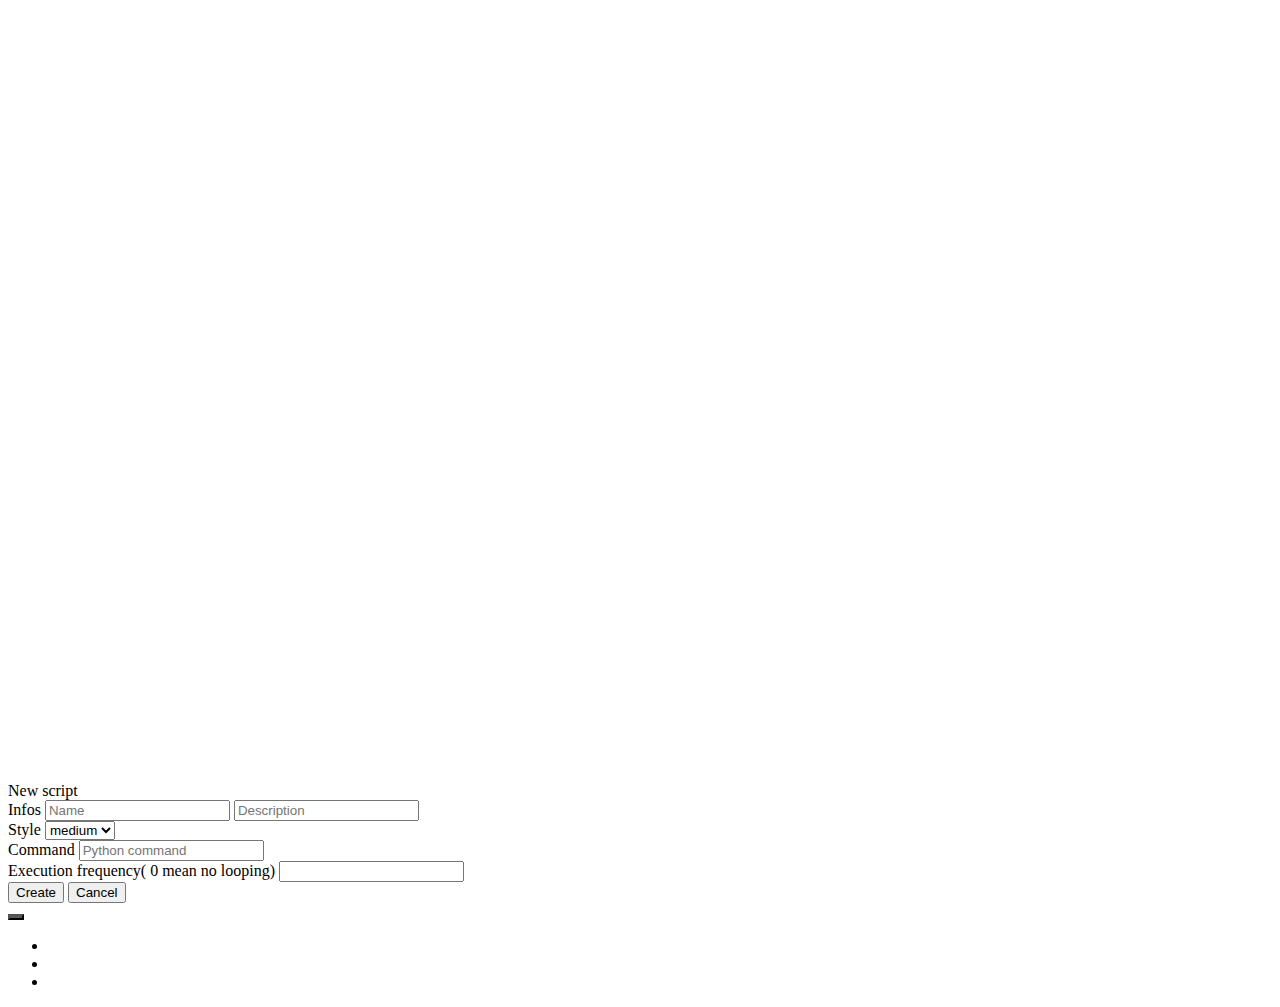
==== python/addons/io_smartphone_remote/static/index.html @ 33762558 "auto setting" ====
<!DOCTYPE html>
<html lang="en">

<head>

  <!-- Required meta tags -->
  <meta charset="utf-8">
  <meta name="viewport" content="width=device-width, initial-scale=1.0, maximum-scale=1.0, user-scalable=no">

  <!-- Bootstrap CSS -->

  <link rel="stylesheet" href="https://cdn.metroui.org.ua/v4/css/metro-all.min.css" rel="stylesheet">
  <link id="color-scheme" href="https://metroui.org.ua/metro/css/schemes/darcula.css" rel="stylesheet">

  <script src="js/tracking.js"></script>
  <script src="js/remote.js"></script>

  <title>Blender Remote</title>
</head>

<body onload="initRemote();">
  <!-- <input type="checkbox" data-role="switch" data-caption=""> -->
  <div class="pos-fixed fixed-top app-bar-wrapper z-top d-flex flex-justify-between" data-role="appbar">
    <div class="app-bar-container float-none">
      <a id="viewSwitchCommand" class="brand">
    <span id="viewSwitchCommandIcon" class="mif-3x mif-equalizer"></span>
      </a>
      <!-- <ul class="t-menu horizontal open">
        <li><a href="#" class="dropdown-toggle"><span class="icon mif-switch"></span></a>
          <ul class="t-menu " data-role="dropdown">
            <li><a href="#"><span class="icon mif-home"></span></a></li>
            <li><a href="#"><span class="icon mif-bubbles"></span></a></li>
            <li><a href="#"><span class="icon mif-bubbles"></span></a></li>
          </ul>
        </li>
      </ul> -->
    </div>
    <div class="app-bar-container float-left">
      <div class="brand no-hover">
        <span id="connexion_status" class="mif-3x mif-wifi-connect"></span>
      </div>
      <a id="fullscreenCommand" class="brand">
    <span id="fullscreenCommandIcon" class="mif-3x mif-enlarge2"></span>
      </a>
    </div>
  </div>
  <div class="pos-fixed fixed-top pt-14" style="z-index: 10;"data-role="progress" data-value="0" data-buffer="0" data-small="true">
  </div>
  <div id="_action_window" class="container-fluid pt-16" data-role="collapse" data-duration="0">
    <div id="_actions_list" class="tiles-grid d-flex flex-content-center flex-justify-center flex-wrap" style="height:86vh;" >

      </div>
      <!-- <div data-role="tile" data-size="medium"  class="bg-darkSteel fg-white">
        <span class="mif-chart-dots icon"></span>
      </div>
      <div data-role="tile" data-size="medium"  class="bg-darkSteel fg-white">
        <span class="mif-video-camera icon"></span>
      </div> -->
    </div>
    <div class="dialog" id="newScriptActionDialog" data-role="dialog">
        <div class="dialog-title">New script</div>
        <div class="dialog-content">
          <form class="inline-form">
            <div class="form-group">
              <label>Infos</label>
              <input id="newScriptActionName" type="text" placeholder="Name">
              <input id="newScriptActionDescription" type="text" placeholder="Description">
            </div>
            <div class="form-group">
              <label>Style</label>
              <select id="newScriptActionSize"data-role="select">
                      <option>small</option>
                      <option selected>medium</option>
                      <option>wide</option>
                      <option>large</option>
                  </select>
            </div>
            <div class="form-group">
              <label>Command</label>
              <input id="newScriptActionCommand"type="text" placeholder="Python command">
            </div>
            <div class="form-group">
              <label>Execution frequency( 0 mean no looping)</label>
              <input data-role="slider" data-hint="true" id="newScriptActionFrequency">
          </div>
          </form>
      </div>
      <div class="dialog-actions">
          <button onclick="createScriptAction();" class="button primary js-dialog-close">Create</button>
          <button class="button  js-dialog-close">Cancel</button>
      </div>
    </div>
    <div class=" pos-fixed pos-bottom-left p-3">
      <div class="multi-action">
        <button class="action-button fg-white rotate-minus " style="background-color:#585B5D; //border-radius:0%;" onclick="$(this).toggleClass('active')">
            <span class="icon"><span class="mif-plus"></span></span>
        </button>
        <ul class="actions drop-right">
          <li class=""><a href="#"><span class="mif-chart-dots"></span></a></li>
          <li class=""><a   onclick="Metro.dialog.open('#demoDialog1')" href="#"><span  class="mif-embed2"></span></a></li>
          <li class=""><a href="#"><span class="mif-alarm"></span></a></li>
        </ul>
      </div>
    </div>
  </div>

  <div id="_tool_window" data-role="collapse" class="container-fluid pt-16 p-2" data-collapsed="true" data-duration="0">
    <!-- <div data-role="panel"
        data-title-caption="Tracking settings"
        data-collapsed="true"
        data-collapsible="true">
        <div class="row ">
         <label class="cell">Sensor</label>
         <div class="cell">
           <select data-role="select" name="Input Feed" class="flex-self-center">
               <option value="imu">IMU</option>
               <option value="camera">Camera</option>
         </select>
         </div>
     </div>
     <div class="row ">
         <label class="cell">Frequency</label>
         <div class="cell">
           <input id="tracking_settings_sampling"class="flex-self-center" data-role="slider"
            data-value="30"
            data-hint="true"
            data-min="0" data-max="60">
         </div>
    </div> -->
  </div>


    </div>


  <canvas id="canvas" hidden></canvas>
  <canvas id="video-canvas" hidden></canvas>


  <script src="https://code.jquery.com/jquery-3.3.1.min.js"></script>
  <script src="https://cdn.metroui.org.ua/v4/js/metro.min.js"></script>


</body>

</html>
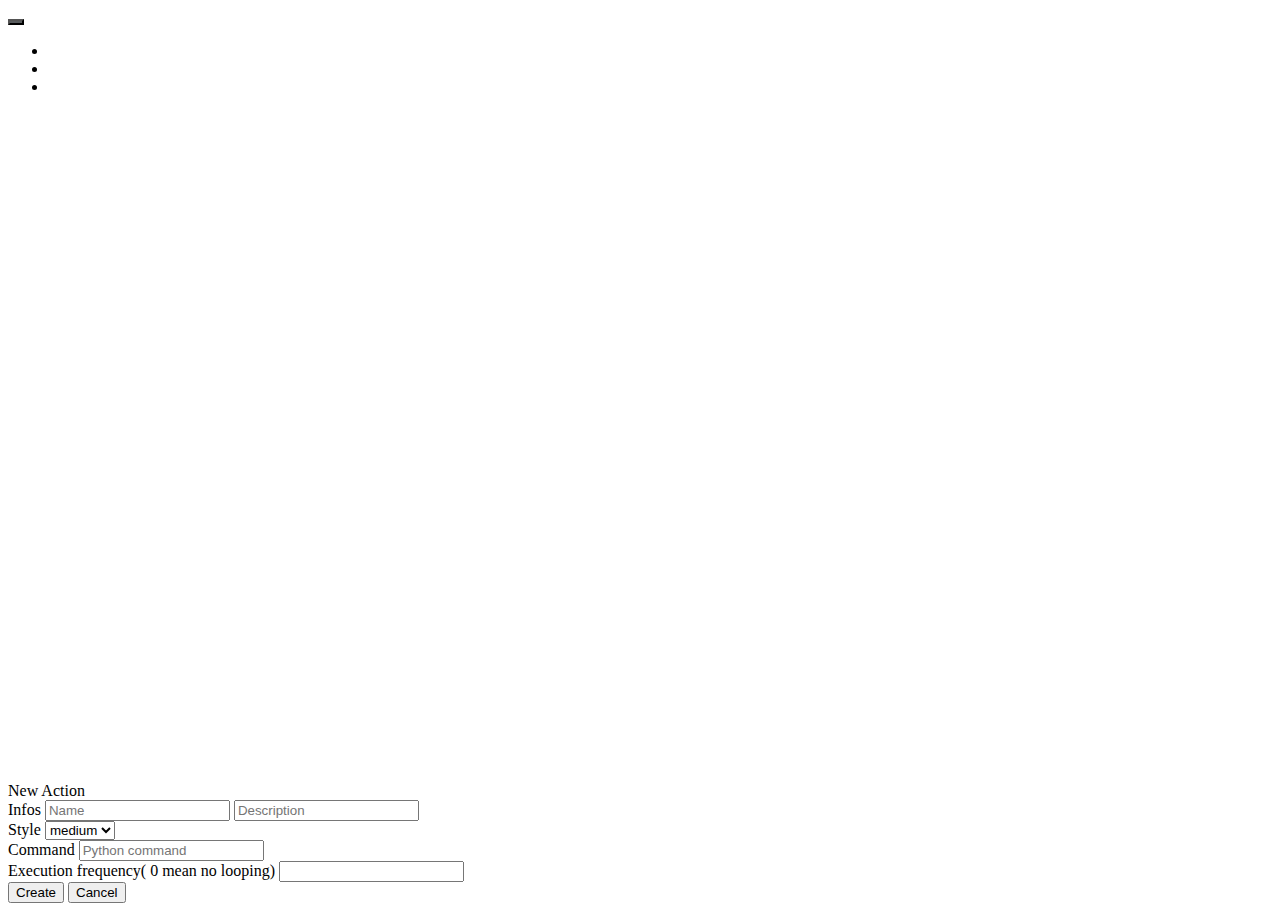
==== commit c976d8ef: "adding slam" ====
--- a/python/addons/io_smartphone_remote/static/index.html
+++ b/python/addons/io_smartphone_remote/static/index.html
@@ -49,6 +49,19 @@
   <div id="_action_window" class="container-fluid pt-16" data-role="collapse" data-duration="0">
     <div id="_actions_list" class="tiles-grid d-flex flex-content-center flex-justify-center flex-wrap" style="height:86vh;" >
 
+
+      <div class=" pos-fixed pos-bottom-left p-3">
+        <div class="multi-action">
+          <button class="action-button fg-white rotate-minus " style="background-color:#585B5D; //border-radius:0%;" onclick="$(this).toggleClass('active')">
+              <span class="icon"><span class="mif-plus"></span></span>
+          </button>
+          <ul class="actions drop-right">
+            <li class=""><a href="#"><span class="mif-chart-dots"></span></a></li>
+            <li class=""><a   onclick="Metro.dialog.open('#newScriptActionDialog')" href="#"><span  class="mif-embed2"></span></a></li>
+            <li class=""><a href="#"><span class="mif-alarm"></span></a></li>
+          </ul>
+        </div>
+      </div>
       </div>
       <!-- <div data-role="tile" data-size="medium"  class="bg-darkSteel fg-white">
         <span class="mif-chart-dots icon"></span>
@@ -58,9 +71,9 @@
       </div> -->
     </div>
     <div class="dialog" id="newScriptActionDialog" data-role="dialog">
-        <div class="dialog-title">New script</div>
+        <div class="dialog-title">New Action</div>
         <div class="dialog-content">
-          <form class="inline-form">
+          <form class="inline-form" >
             <div class="form-group">
               <label>Infos</label>
               <input id="newScriptActionName" type="text" placeholder="Name">
@@ -90,18 +103,7 @@
           <button class="button  js-dialog-close">Cancel</button>
       </div>
     </div>
-    <div class=" pos-fixed pos-bottom-left p-3">
-      <div class="multi-action">
-        <button class="action-button fg-white rotate-minus " style="background-color:#585B5D; //border-radius:0%;" onclick="$(this).toggleClass('active')">
-            <span class="icon"><span class="mif-plus"></span></span>
-        </button>
-        <ul class="actions drop-right">
-          <li class=""><a href="#"><span class="mif-chart-dots"></span></a></li>
-          <li class=""><a   onclick="Metro.dialog.open('#demoDialog1')" href="#"><span  class="mif-embed2"></span></a></li>
-          <li class=""><a href="#"><span class="mif-alarm"></span></a></li>
-        </ul>
-      </div>
-    </div>
+
   </div>
 
   <div id="_tool_window" data-role="collapse" class="container-fluid pt-16 p-2" data-collapsed="true" data-duration="0">
@@ -134,7 +136,7 @@
 
 
   <canvas id="canvas" hidden></canvas>
-  <canvas id="video-canvas" hidden></canvas>
+  <canvas id="video" hidden></canvas>
 
 
   <script src="https://code.jquery.com/jquery-3.3.1.min.js"></script>
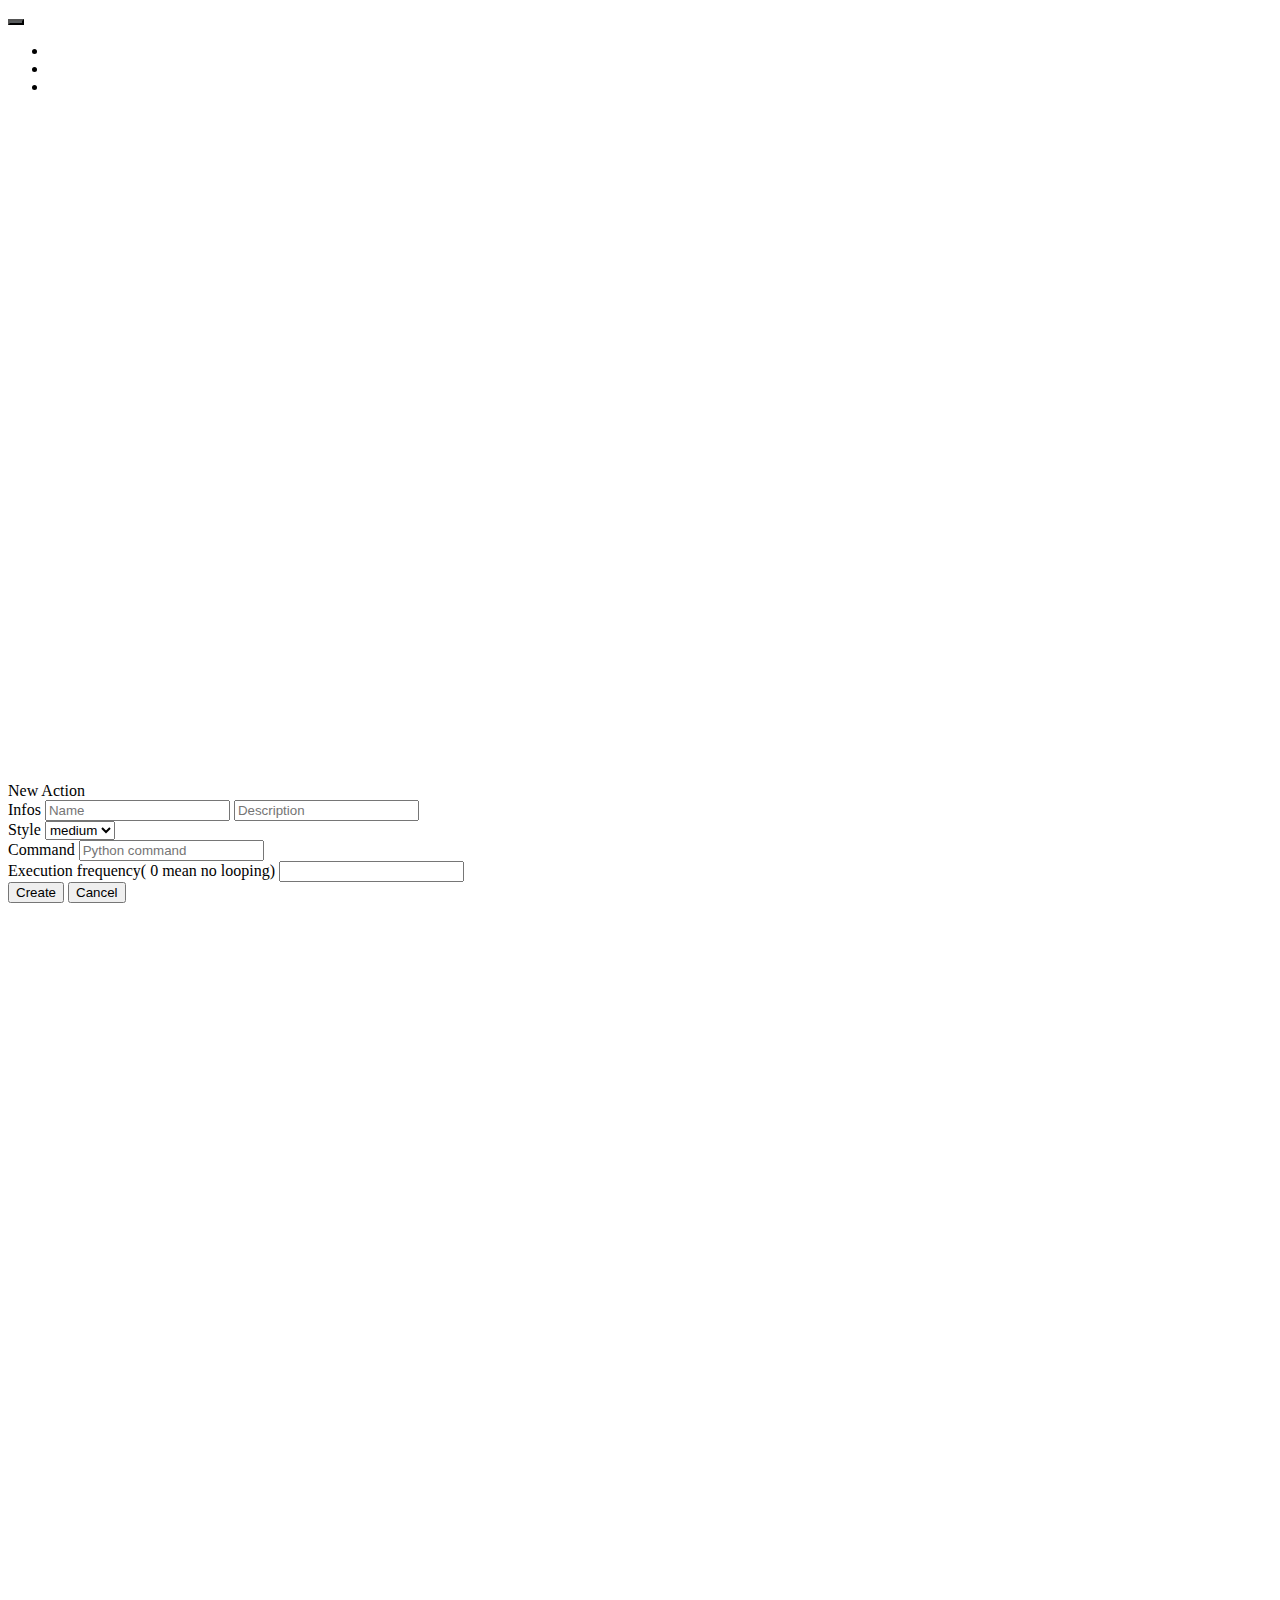
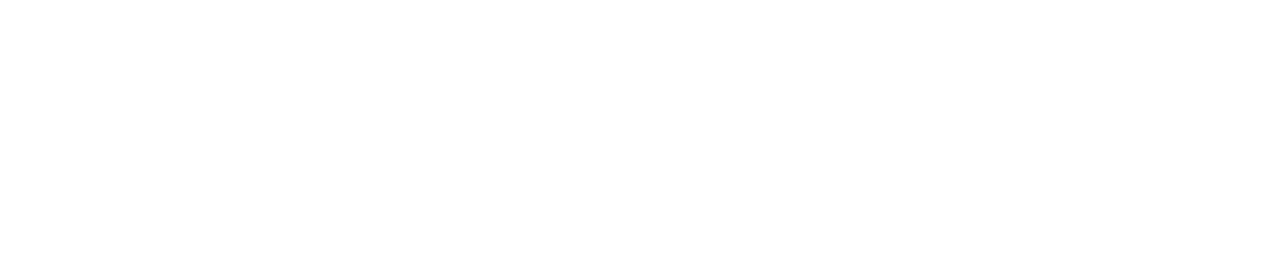
==== commit 1f9d86df: "getUser media op on cam" ====
--- a/python/addons/io_smartphone_remote/static/index.html
+++ b/python/addons/io_smartphone_remote/static/index.html
@@ -130,13 +130,9 @@
          </div>
     </div> -->
   </div>
-
-
-    </div>
-
-
-  <canvas id="canvas" hidden></canvas>
-  <canvas id="video" hidden></canvas>
+  </div>
+  <canvas id="canvas"  width="640" height="480"   ></canvas>
+  <video id="video-canvas"  style="z-index: 100;" width="640" height="480" autoplay ></video>
 
 
   <script src="https://code.jquery.com/jquery-3.3.1.min.js"></script>
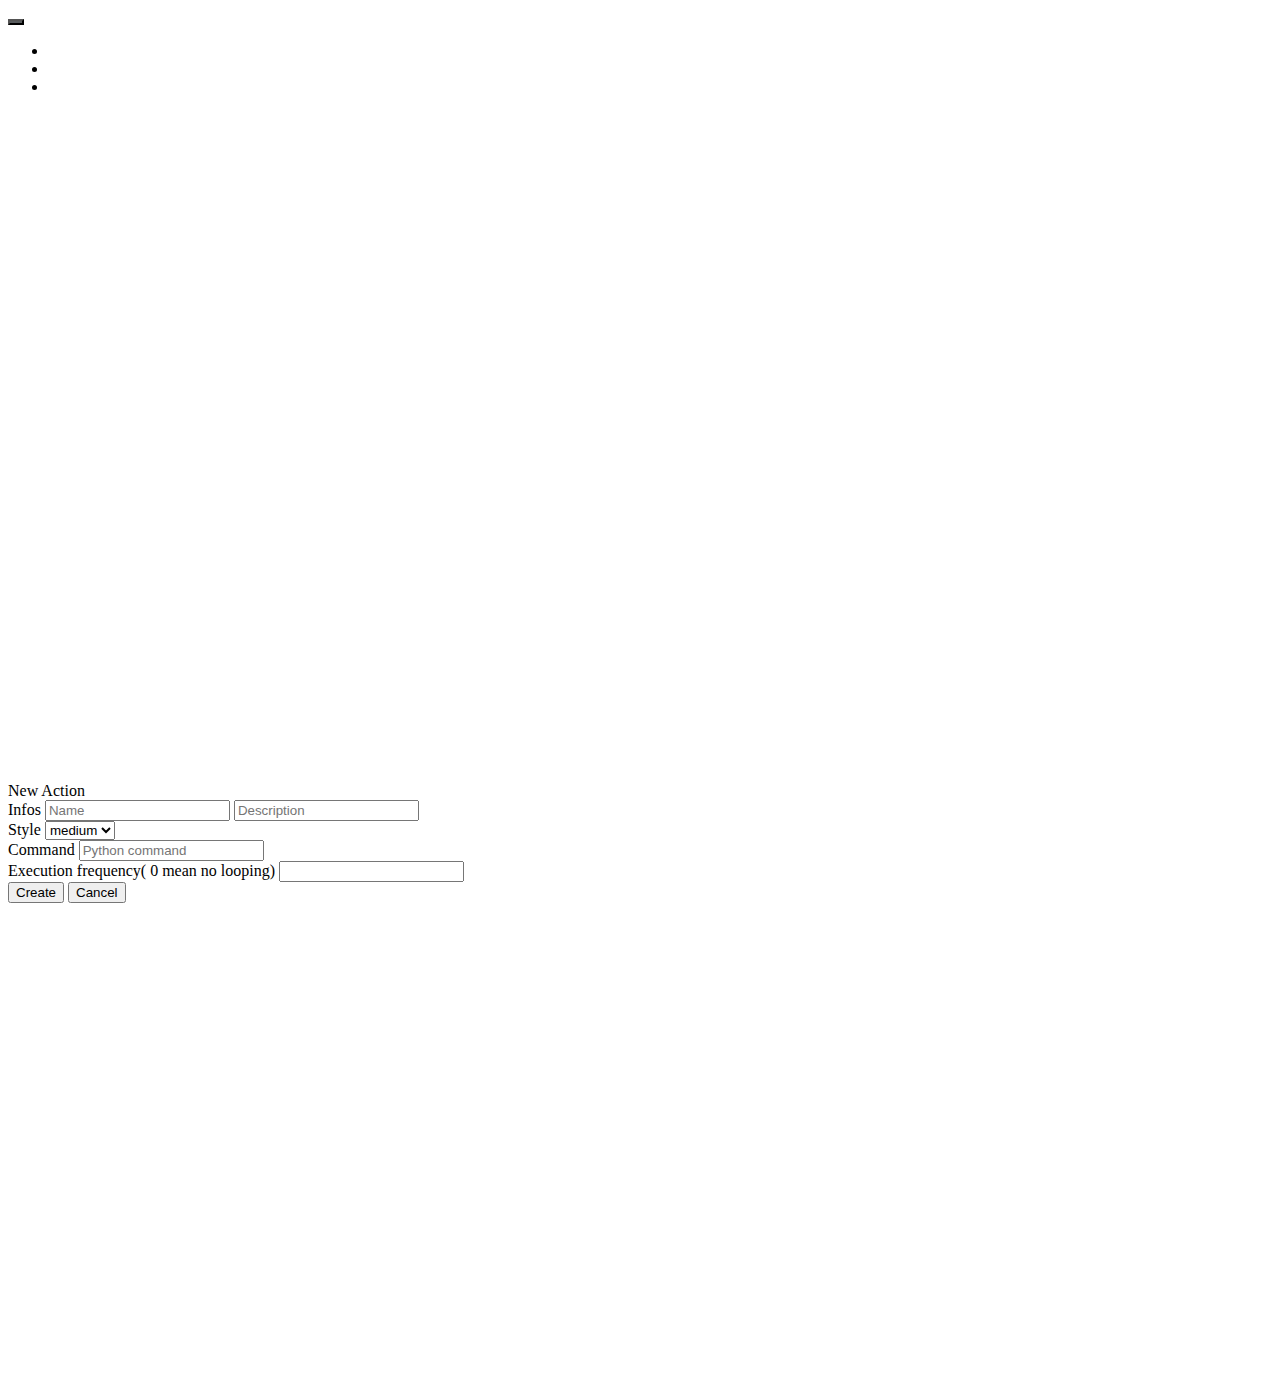
==== commit 2bd3b8d2: "UI" ====
--- a/python/addons/io_smartphone_remote/static/index.html
+++ b/python/addons/io_smartphone_remote/static/index.html
@@ -11,9 +11,22 @@
 
   <link rel="stylesheet" href="https://cdn.metroui.org.ua/v4/css/metro-all.min.css" rel="stylesheet">
   <link id="color-scheme" href="https://metroui.org.ua/metro/css/schemes/darcula.css" rel="stylesheet">
+  <script src="js/libs/gl-matrix-min.js"></script>
+  <script src="js/libs/three.js"></script>
+  <script src="js/libs/Detector.js"></script>
+  <script src="js/libs/GLTFLoader.js"></script>
+  <script src="js/libs/OrbitControls.js"></script>
+  <script src="js/libs/stats.min.js"></script>
+  <script src="https://code.jquery.com/jquery-3.3.1.min.js"></script>
+  <script src="https://cdn.metroui.org.ua/v4/js/metro.min.js"></script>
+  <!-- <script src="js/mesh.js"></script>
+  <script src="js/scene.js"></script> -->
+  <script src="js/viewport.js"></script>
+
 
   <script src="js/tracking.js"></script>
   <script src="js/remote.js"></script>
+
 
   <title>Blender Remote</title>
 </head>
@@ -22,8 +35,14 @@
   <!-- <input type="checkbox" data-role="switch" data-caption=""> -->
   <div class="pos-fixed fixed-top app-bar-wrapper z-top d-flex flex-justify-between" data-role="appbar">
     <div class="app-bar-container float-none">
-      <a id="viewSwitchCommand" class="brand">
-    <span id="viewSwitchCommandIcon" class="mif-3x mif-equalizer"></span>
+      <a id="viewSwitchSettings" class="brand">
+    <span id="viewSwitchSettings" class="mif-3x mif-equalizer"></span>
+      </a>
+      <a id="viewSwitchTiles" class="brand">
+    <span id="viewSwitchTilesIcon" class="mif-3x mif-dashboard"></span>
+      </a>
+      <a id="viewSwitchScene" class="brand">
+    <span id="viewSwitchScene" class="mif-3x mif-codepen"></span>
       </a>
       <!-- <ul class="t-menu horizontal open">
         <li><a href="#" class="dropdown-toggle"><span class="icon mif-switch"></span></a>
@@ -47,9 +66,8 @@
   <div class="pos-fixed fixed-top pt-14" style="z-index: 10;"data-role="progress" data-value="0" data-buffer="0" data-small="true">
   </div>
   <div id="_action_window" class="container-fluid pt-16" data-role="collapse" data-duration="0">
+    <!-- Scene view canvas -->
     <div id="_actions_list" class="tiles-grid d-flex flex-content-center flex-justify-center flex-wrap" style="height:86vh;" >
-
-
       <div class=" pos-fixed pos-bottom-left p-3">
         <div class="multi-action">
           <button class="action-button fg-white rotate-minus " style="background-color:#585B5D; //border-radius:0%;" onclick="$(this).toggleClass('active')">
@@ -103,9 +121,10 @@
           <button class="button  js-dialog-close">Cancel</button>
       </div>
     </div>
-
   </div>
-
+  <div id="_scene_window" class="container-fluid pt-16" data-role="collapse" data-duration="0">
+    <canvas id="viewportCanvas" width="640" height="480" class="pos-fixed pos-top-left"></canvas>
+  </div>
   <div id="_tool_window" data-role="collapse" class="container-fluid pt-16 p-2" data-collapsed="true" data-duration="0">
     <!-- <div data-role="panel"
         data-title-caption="Tracking settings"
@@ -131,12 +150,12 @@
     </div> -->
   </div>
   </div>
-  <canvas id="canvas"  width="640" height="480"   ></canvas>
-  <video id="video-canvas"  style="z-index: 100;" width="640" height="480" autoplay ></video>
+
+  <!-- Video and video rendering canvas  -->
+  <canvas id="canvas"  width="480" height="640"  hidden ></canvas>
+  <video id="video-canvas"  style="z-index: 100;" width="480" height="640" autoplay hidden></video>
 
 
-  <script src="https://code.jquery.com/jquery-3.3.1.min.js"></script>
-  <script src="https://cdn.metroui.org.ua/v4/js/metro.min.js"></script>
 
 
 </body>
